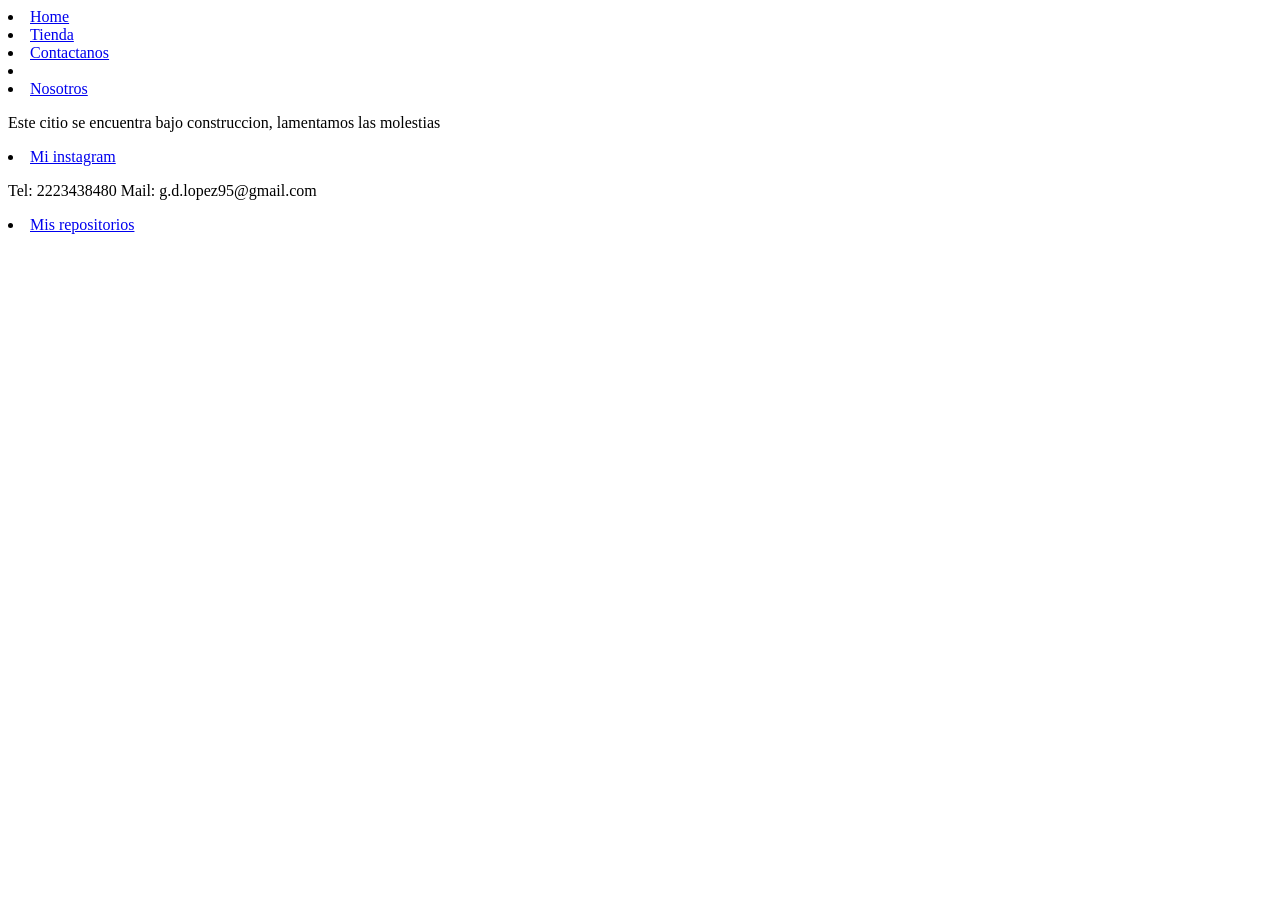
==== Paginas/Carrito/Carrito.html @ ec50fec7 "subiendo el primer repo" ====
<!DOCTYPE html>
<html lang="en">
<head>
    <meta charset="UTF-8">
    <meta name="viewport" content="width=device-width, initial-scale=1.0">
    <title>Document</title>
</head>
<body>
     <header>
        <li>
            <a href="/index.html"> Home </a>
        </li>
        <li>
            <a href="../Tienda/Tienda.html">Tienda</a>
        </li>
        <li>
            <a href="../Contactanos/Contactanos.html">Contactanos</a>
        </li>
        <li>
            <a href="#"><i><a href="/Estilos/Iconos/carrito-de-compras.png"></a></i></a>
        </li>
        <li>
            <a href="../Nosotros/Nosotros.html">Nosotros</a>
        </li>
    </header>
    <main>
        <p>Este citio se encuentra bajo construccion, lamentamos las molestias</p>
    </main>
    <footer>
        <li>
            <a href="https://www.instagram.com/naracu273/?hl=es">Mi instagram</a>
        </li>
        <p>
            Tel: 2223438480
            Mail: g.d.lopez95@gmail.com
        </p>
        <li>
            <a href="https://github.com/Naracu?tab=repositories">Mis repositorios</a>
            
        </li>
    </footer>
</body>
</html>
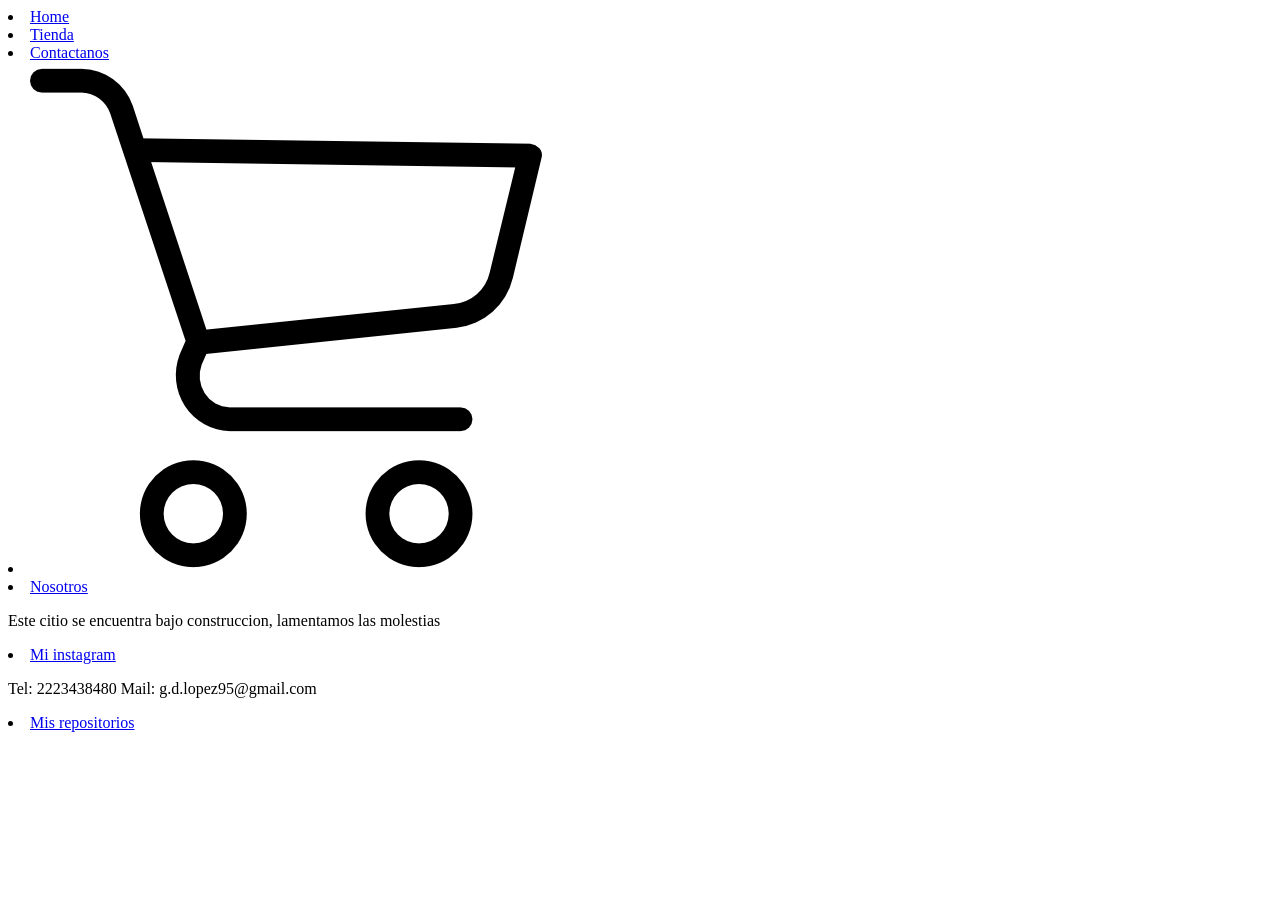
==== commit af9563bd: "segunda subida del proyecto" ====
--- a/Paginas/Carrito/Carrito.html
+++ b/Paginas/Carrito/Carrito.html
@@ -3,6 +3,7 @@
 <head>
     <meta charset="UTF-8">
     <meta name="viewport" content="width=device-width, initial-scale=1.0">
+    <link rel="stylesheet" href="/Estilos/estilos.css">
     <title>Document</title>
 </head>
 <body>
@@ -17,7 +18,7 @@
             <a href="../Contactanos/Contactanos.html">Contactanos</a>
         </li>
         <li>
-            <a href="#"><i><a href="/Estilos/Iconos/carrito-de-compras.png"></a></i></a>
+            <a href="../Carrito/Carrito.html"><img class="IconoCarrito" src="/Estilos/Iconos/carrito-de-compras.png"></a>
         </li>
         <li>
             <a href="../Nosotros/Nosotros.html">Nosotros</a>
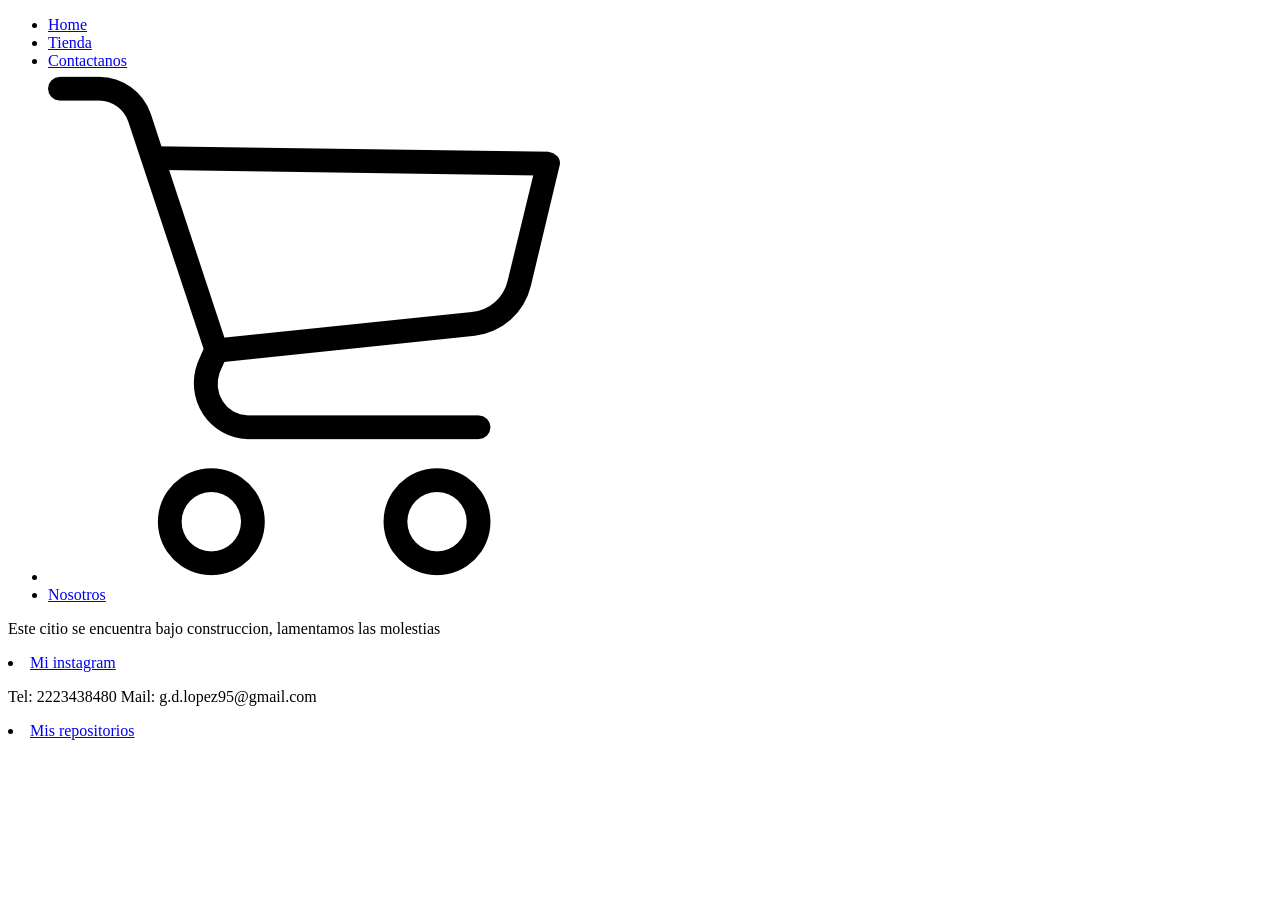
==== commit 85a683bb: "Esta fue la primer entrega" ====
--- a/Paginas/Carrito/Carrito.html
+++ b/Paginas/Carrito/Carrito.html
@@ -8,6 +8,8 @@
 </head>
 <body>
      <header>
+        <nav>
+        <ul class="MenuHeader">
         <li>
             <a href="/index.html"> Home </a>
         </li>
@@ -23,6 +25,8 @@
         <li>
             <a href="../Nosotros/Nosotros.html">Nosotros</a>
         </li>
+        </ul>
+        </nav>
     </header>
     <main>
         <p>Este citio se encuentra bajo construccion, lamentamos las molestias</p>
